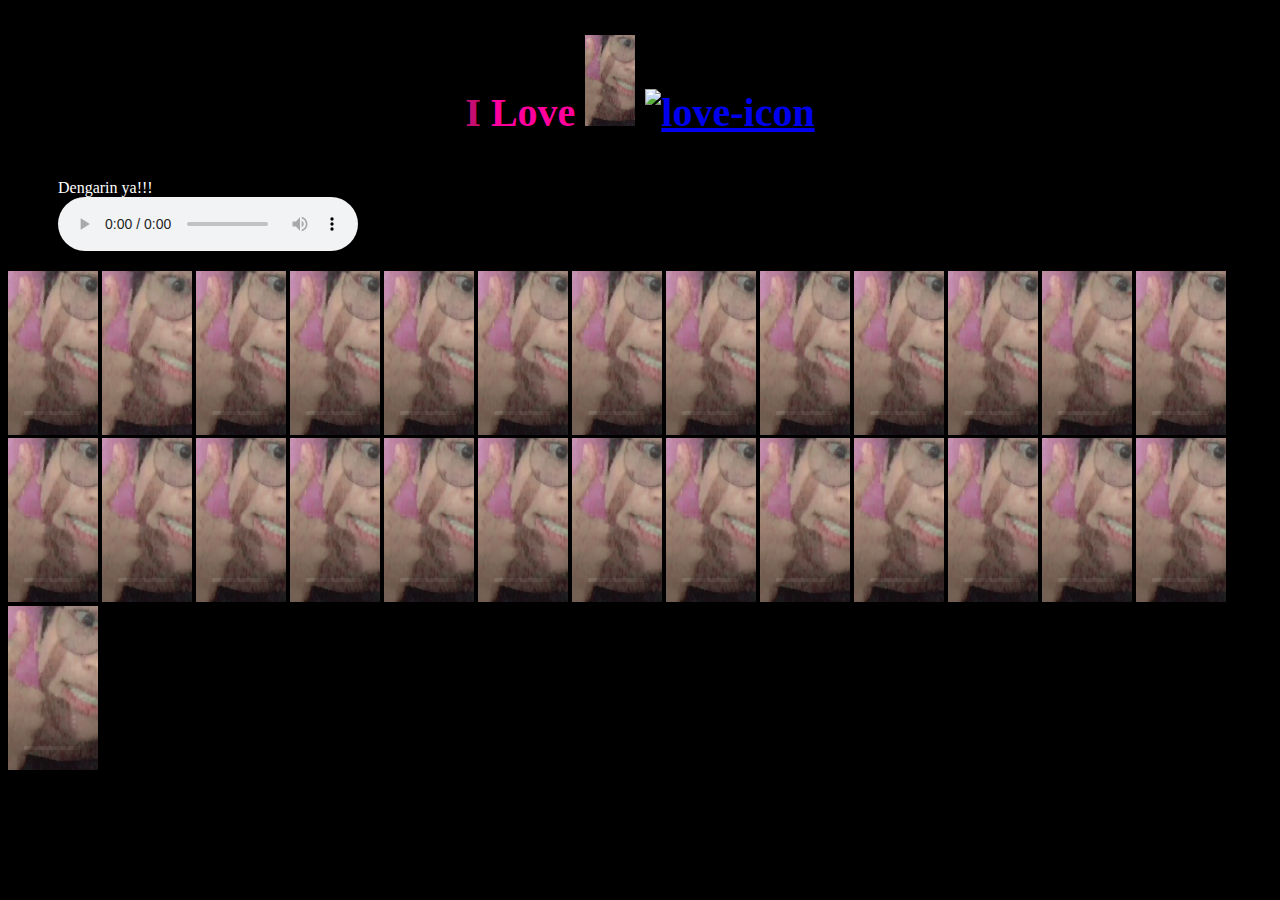
==== webmanual.html @ b87ce835 "muka reva" ====
<!DOCTYPE html>
<html lang="en">

<head>
    <meta charset="UTF-8">
    <meta name="viewport" content="width=device-width, initial-scale=1.0">
    <title>Web Shyn</title>
    <link rel="stylesheet" href="style.css">
    <!-- <link href="https://icons8.com/icon/19411/love"href="https://icons8.com"> -->
</head>

<body>
    <!-- navbar -->
    <nav id="navbar">
        <div class="navbar-nav">
            <h1>I <span class="navweb"> Love <video src="WhatsApp Video 2023-11-29 at 08.39.50_19c683be.mp4" controls
                        width="50px" autoplay muted loop></video>
                    <a href="https://instagram.com/fat.ih._"><img width="25" height="25"
                            src="https://img.icons8.com/color/48/filled-like.png" alt="love-icon" /></a></span></h1>
        </div>
    </nav>
    <!-- navbarend -->

    <!-- hero -->
    <section id="container">
        <!-- audio -->
        <figure>
            <figcaption>
                Dengarin ya!!!
            </figcaption>
            <audio src="testeraudioWeb.ogg" controls autoplay>Browser tidak support</audio>
        </figure>
    </section>
    <div class="video">
        <video src="WhatsApp Video 2023-11-29 at 08.39.50_19c683be.mp4" controls width="90px" autoplay muted
            loop></video>
        <video src="WhatsApp Video 2023-11-29 at 08.39.50_19c683be.mp4" controls width="90px" autoplay muted
            loop></video>
        <video src="WhatsApp Video 2023-11-29 at 08.39.50_19c683be.mp4" controls width="90px" autoplay muted
            loop></video>
        <video src="WhatsApp Video 2023-11-29 at 08.39.50_19c683be.mp4" controls width="90px" autoplay muted
            loop></video>
        <video src="WhatsApp Video 2023-11-29 at 08.39.50_19c683be.mp4" controls width="90px" autoplay muted
            loop></video>
        <video src="WhatsApp Video 2023-11-29 at 08.39.50_19c683be.mp4" controls width="90px" autoplay muted
            loop></video>
        <video src="WhatsApp Video 2023-11-29 at 08.39.50_19c683be.mp4" controls width="90px" autoplay muted
            loop></video>
        <video src="WhatsApp Video 2023-11-29 at 08.39.50_19c683be.mp4" controls width="90px" autoplay muted
            loop></video>
        <video src="WhatsApp Video 2023-11-29 at 08.39.50_19c683be.mp4" controls width="90px" autoplay muted
            loop></video>
        <video src="WhatsApp Video 2023-11-29 at 08.39.50_19c683be.mp4" controls width="90px" autoplay muted
            loop></video>
        <video src="WhatsApp Video 2023-11-29 at 08.39.50_19c683be.mp4" controls width="90px" autoplay muted
            loop></video>
        <video src="WhatsApp Video 2023-11-29 at 08.39.50_19c683be.mp4" controls width="90px" autoplay muted
            loop></video>
        <video src="WhatsApp Video 2023-11-29 at 08.39.50_19c683be.mp4" controls width="90px" autoplay muted
            loop></video>
        <video src="WhatsApp Video 2023-11-29 at 08.39.50_19c683be.mp4" controls width="90px" autoplay muted
            loop></video>
        <video src="WhatsApp Video 2023-11-29 at 08.39.50_19c683be.mp4" controls width="90px" autoplay muted
            loop></video>
        <video src="WhatsApp Video 2023-11-29 at 08.39.50_19c683be.mp4" controls width="90px" autoplay muted
            loop></video>
        <video src="WhatsApp Video 2023-11-29 at 08.39.50_19c683be.mp4" controls width="90px" autoplay muted
            loop></video>
        <video src="WhatsApp Video 2023-11-29 at 08.39.50_19c683be.mp4" controls width="90px" autoplay muted
            loop></video>
        <video src="WhatsApp Video 2023-11-29 at 08.39.50_19c683be.mp4" controls width="90px" autoplay muted
            loop></video>
        <video src="WhatsApp Video 2023-11-29 at 08.39.50_19c683be.mp4" controls width="90px" autoplay muted
            loop></video>
        <video src="WhatsApp Video 2023-11-29 at 08.39.50_19c683be.mp4" controls width="90px" autoplay muted
            loop></video>
        <video src="WhatsApp Video 2023-11-29 at 08.39.50_19c683be.mp4" controls width="90px" autoplay muted
            loop></video>
        <video src="WhatsApp Video 2023-11-29 at 08.39.50_19c683be.mp4" controls width="90px" autoplay muted
            loop></video>
        <video src="WhatsApp Video 2023-11-29 at 08.39.50_19c683be.mp4" controls width="90px" autoplay muted
            loop></video>
        <video src="WhatsApp Video 2023-11-29 at 08.39.50_19c683be.mp4" controls width="90px" autoplay muted
            loop></video>
        <video src="WhatsApp Video 2023-11-29 at 08.39.50_19c683be.mp4" controls width="90px" autoplay muted
            loop></video>
        <video src="WhatsApp Video 2023-11-29 at 08.39.50_19c683be.mp4" controls width="90px" autoplay muted
            loop></video>
    </div>
    <!-- heroend -->
</body>

</html>
---- style.css ----
body {
  background-color: black;
}

#navbar {
  display: flex;
  justify-content: center;
}
.navbar-nav {
  font-size: 20px;
  color: #c50d72;
}

.navweb {
  font-weight: bold;
  color: #ff009d;
  background-color: black;
}

#container {
  display: flex;
}
#container figure {
  border: 20px;
  padding-left: 10px;
  color: white;
  /* margin-right: 10em; */
}

.video{
  flex-wrap: wrap;
}
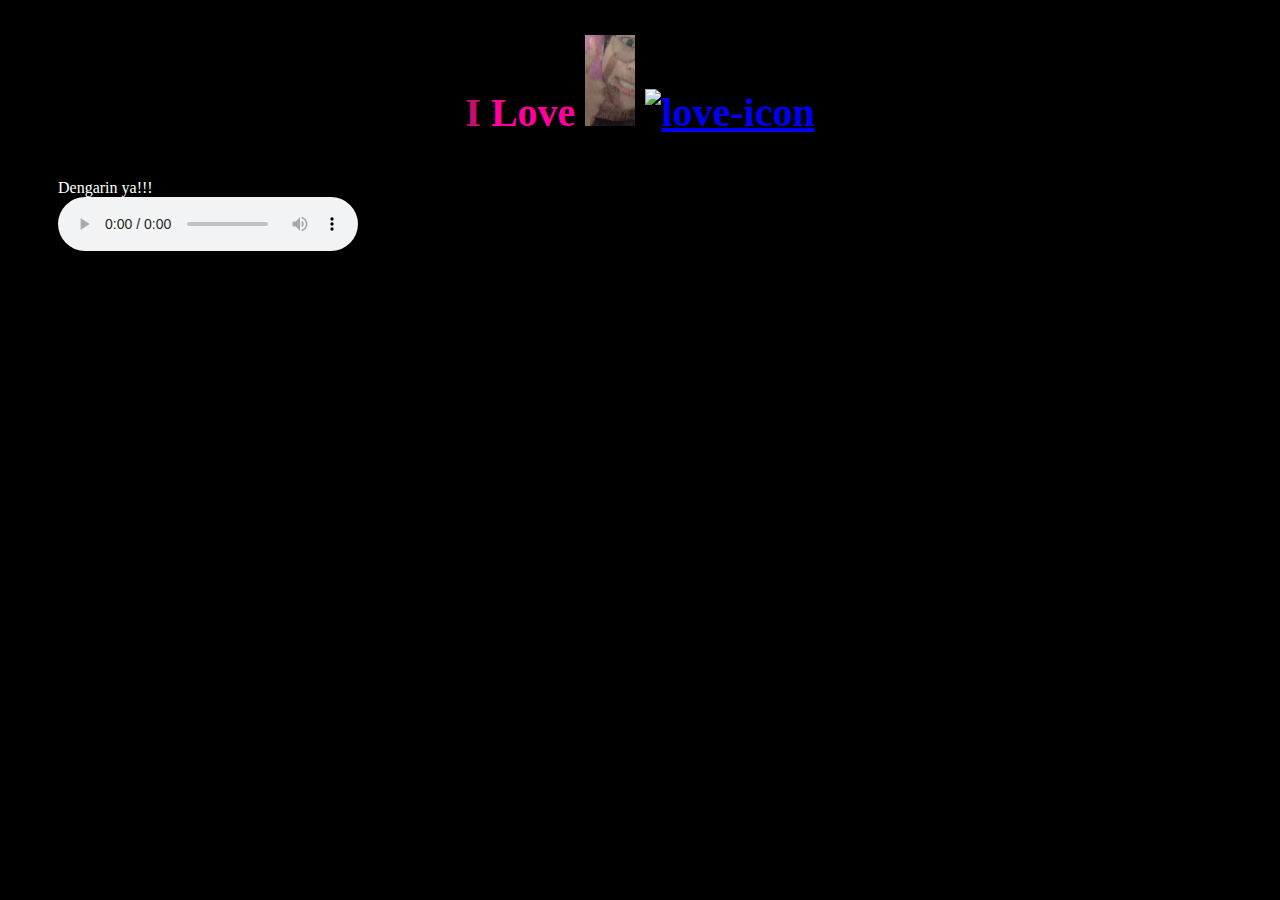
==== commit 294b4c7b: "updatedsd" ====
--- a/webmanual.html
+++ b/webmanual.html
@@ -31,62 +31,12 @@
             <audio src="testeraudioWeb.ogg" controls autoplay>Browser tidak support</audio>
         </figure>
     </section>
-    <div class="video">
-        <video src="WhatsApp Video 2023-11-29 at 08.39.50_19c683be.mp4" controls width="90px" autoplay muted
-            loop></video>
-        <video src="WhatsApp Video 2023-11-29 at 08.39.50_19c683be.mp4" controls width="90px" autoplay muted
-            loop></video>
-        <video src="WhatsApp Video 2023-11-29 at 08.39.50_19c683be.mp4" controls width="90px" autoplay muted
-            loop></video>
-        <video src="WhatsApp Video 2023-11-29 at 08.39.50_19c683be.mp4" controls width="90px" autoplay muted
-            loop></video>
-        <video src="WhatsApp Video 2023-11-29 at 08.39.50_19c683be.mp4" controls width="90px" autoplay muted
-            loop></video>
-        <video src="WhatsApp Video 2023-11-29 at 08.39.50_19c683be.mp4" controls width="90px" autoplay muted
-            loop></video>
-        <video src="WhatsApp Video 2023-11-29 at 08.39.50_19c683be.mp4" controls width="90px" autoplay muted
-            loop></video>
-        <video src="WhatsApp Video 2023-11-29 at 08.39.50_19c683be.mp4" controls width="90px" autoplay muted
-            loop></video>
-        <video src="WhatsApp Video 2023-11-29 at 08.39.50_19c683be.mp4" controls width="90px" autoplay muted
-            loop></video>
-        <video src="WhatsApp Video 2023-11-29 at 08.39.50_19c683be.mp4" controls width="90px" autoplay muted
-            loop></video>
-        <video src="WhatsApp Video 2023-11-29 at 08.39.50_19c683be.mp4" controls width="90px" autoplay muted
-            loop></video>
-        <video src="WhatsApp Video 2023-11-29 at 08.39.50_19c683be.mp4" controls width="90px" autoplay muted
-            loop></video>
-        <video src="WhatsApp Video 2023-11-29 at 08.39.50_19c683be.mp4" controls width="90px" autoplay muted
-            loop></video>
-        <video src="WhatsApp Video 2023-11-29 at 08.39.50_19c683be.mp4" controls width="90px" autoplay muted
-            loop></video>
-        <video src="WhatsApp Video 2023-11-29 at 08.39.50_19c683be.mp4" controls width="90px" autoplay muted
-            loop></video>
-        <video src="WhatsApp Video 2023-11-29 at 08.39.50_19c683be.mp4" controls width="90px" autoplay muted
-            loop></video>
-        <video src="WhatsApp Video 2023-11-29 at 08.39.50_19c683be.mp4" controls width="90px" autoplay muted
-            loop></video>
-        <video src="WhatsApp Video 2023-11-29 at 08.39.50_19c683be.mp4" controls width="90px" autoplay muted
-            loop></video>
-        <video src="WhatsApp Video 2023-11-29 at 08.39.50_19c683be.mp4" controls width="90px" autoplay muted
-            loop></video>
-        <video src="WhatsApp Video 2023-11-29 at 08.39.50_19c683be.mp4" controls width="90px" autoplay muted
-            loop></video>
-        <video src="WhatsApp Video 2023-11-29 at 08.39.50_19c683be.mp4" controls width="90px" autoplay muted
-            loop></video>
-        <video src="WhatsApp Video 2023-11-29 at 08.39.50_19c683be.mp4" controls width="90px" autoplay muted
-            loop></video>
-        <video src="WhatsApp Video 2023-11-29 at 08.39.50_19c683be.mp4" controls width="90px" autoplay muted
-            loop></video>
-        <video src="WhatsApp Video 2023-11-29 at 08.39.50_19c683be.mp4" controls width="90px" autoplay muted
-            loop></video>
-        <video src="WhatsApp Video 2023-11-29 at 08.39.50_19c683be.mp4" controls width="90px" autoplay muted
-            loop></video>
-        <video src="WhatsApp Video 2023-11-29 at 08.39.50_19c683be.mp4" controls width="90px" autoplay muted
-            loop></video>
-        <video src="WhatsApp Video 2023-11-29 at 08.39.50_19c683be.mp4" controls width="90px" autoplay muted
-            loop></video>
-    </div>
+
+    <iframe width="560" height="315"
+        src="https://www.youtube.com/embed/videoseries?si=oYQjXBeuLMpHgha4&amp;list=PLFIM0718LjIX-K5eeHRImnZhPUMhsw9A7"
+        title="YouTube video player" frameborder="0"
+        allow="accelerometer; autoplay; clipboard-write; encrypted-media; gyroscope; picture-in-picture; web-share"
+        allowfullscreen></iframe>
     <!-- heroend -->
 </body>
 
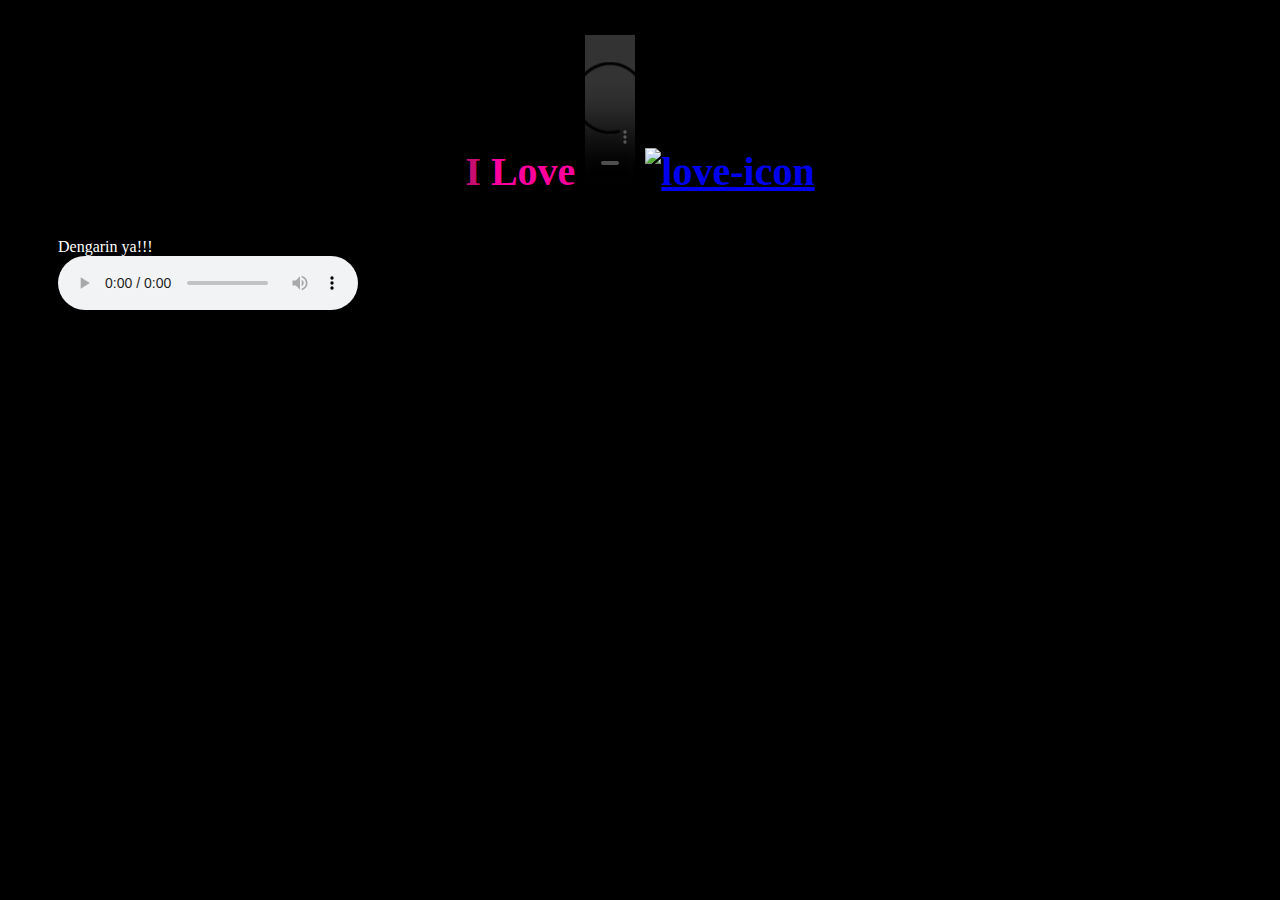
==== commit 77812573: "update" ====
--- a/webmanual.html
+++ b/webmanual.html
@@ -32,11 +32,7 @@
         </figure>
     </section>
 
-    <iframe width="560" height="315"
-        src="https://www.youtube.com/embed/videoseries?si=oYQjXBeuLMpHgha4&amp;list=PLFIM0718LjIX-K5eeHRImnZhPUMhsw9A7"
-        title="YouTube video player" frameborder="0"
-        allow="accelerometer; autoplay; clipboard-write; encrypted-media; gyroscope; picture-in-picture; web-share"
-        allowfullscreen></iframe>
+
     <!-- heroend -->
 </body>
 
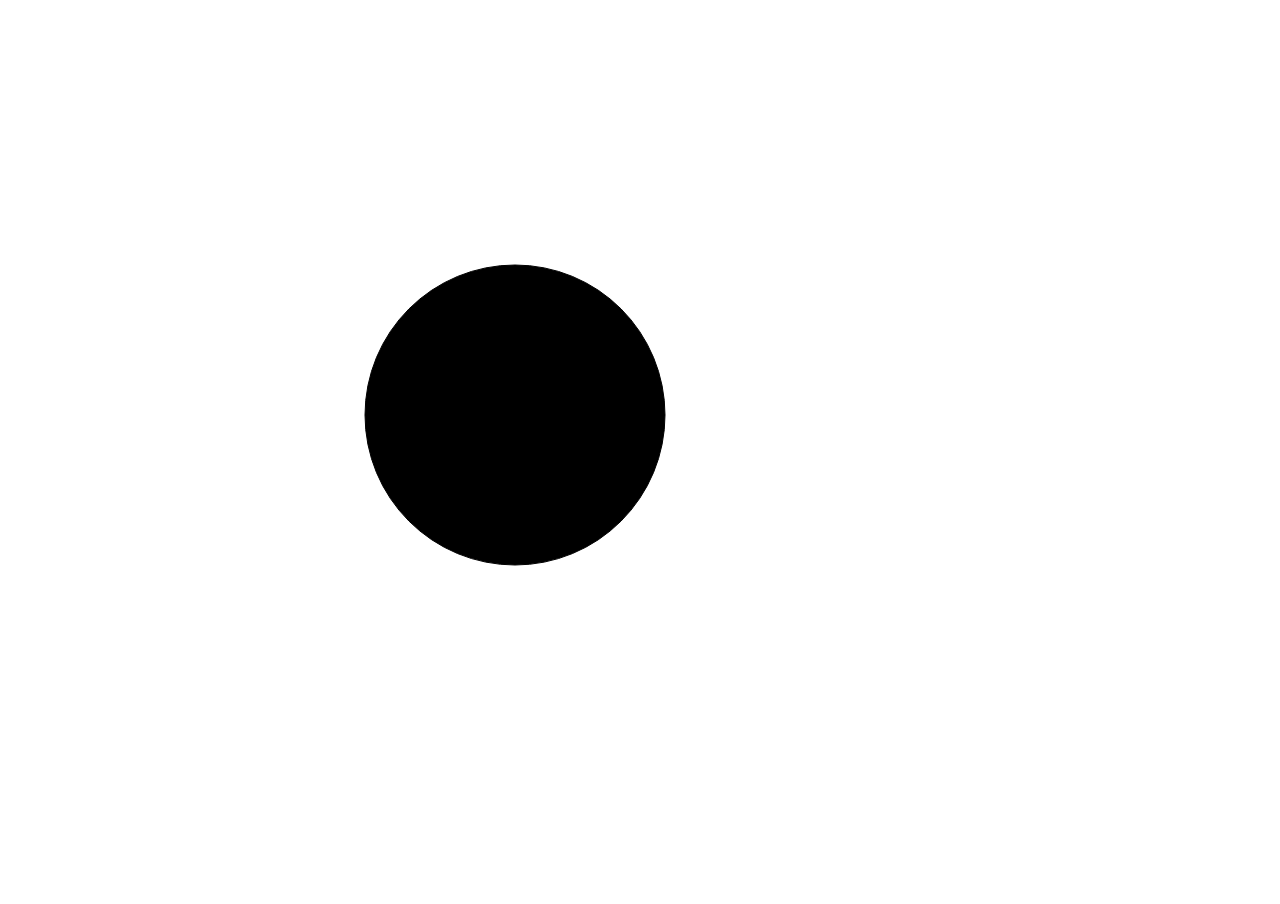
==== commit 56440f88: "canvas" ====
--- a/webmanual.html
+++ b/webmanual.html
@@ -4,36 +4,79 @@
 <head>
     <meta charset="UTF-8">
     <meta name="viewport" content="width=device-width, initial-scale=1.0">
-    <title>Web Shyn</title>
-    <link rel="stylesheet" href="style.css">
-    <!-- <link href="https://icons8.com/icon/19411/love"href="https://icons8.com"> -->
+    <title>Canvas</title>
+    <!-- <link rel="stylesheet" href="style.css"> -->
+    <style>
+        body{
+            padding: 0;
+            margin: 0;
+        }
+    </style>
 </head>
 
 <body>
-    <!-- navbar -->
-    <nav id="navbar">
-        <div class="navbar-nav">
-            <h1>I <span class="navweb"> Love <video src="WhatsApp Video 2023-11-29 at 08.39.50_19c683be.mp4" controls
-                        width="50px" autoplay muted loop></video>
-                    <a href="https://instagram.com/fat.ih._"><img width="25" height="25"
-                            src="https://img.icons8.com/color/48/filled-like.png" alt="love-icon" /></a></span></h1>
-        </div>
-    </nav>
-    <!-- navbarend -->
 
-    <!-- hero -->
-    <section id="container">
-        <!-- audio -->
-        <figure>
-            <figcaption>
-                Dengarin ya!!!
-            </figcaption>
-            <audio src="testeraudioWeb.ogg" controls autoplay>Browser tidak support</audio>
-        </figure>
-    </section>
+    <canvas id="canvas"></canvas>
+    <script src="script.js"></script>
 
 
-    <!-- heroend -->
 </body>
 
-</html>+</html>
+
+
+
+
+
+
+
+
+
+
+
+
+
+
+
+
+
+
+
+
+
+
+
+
+
+
+
+
+
+
+
+
+
+
+
+
+<!-- navbar -->
+<!-- <nav id="navbar">
+    <div class="navbar-nav">
+        <h1>I <span class="navweb"> Love <video src="WhatsApp Video 2023-11-29 at 08.39.50_19c683be.mp4" controls
+                    width="50px" autoplay muted loop></video>
+                <a href="https://instagram.com/fat.ih._"><img width="25" height="25"
+                        src="https://img.icons8.com/color/48/filled-like.png" alt="love-icon" /></a></span></h1>
+    </div>
+</nav> -->
+<!-- navbarend -->
+<!-- hero -->
+<!-- <section id="container">
+    audio -->
+    <!-- <figure>
+        <figcaption>
+            Dengarin ya!!!
+        </figcaption>
+        <audio src="testeraudioWeb.ogg" controls autoplay>Browser tidak support</audio>
+    </figure>
+</section>  -->
+<!-- heroend -->